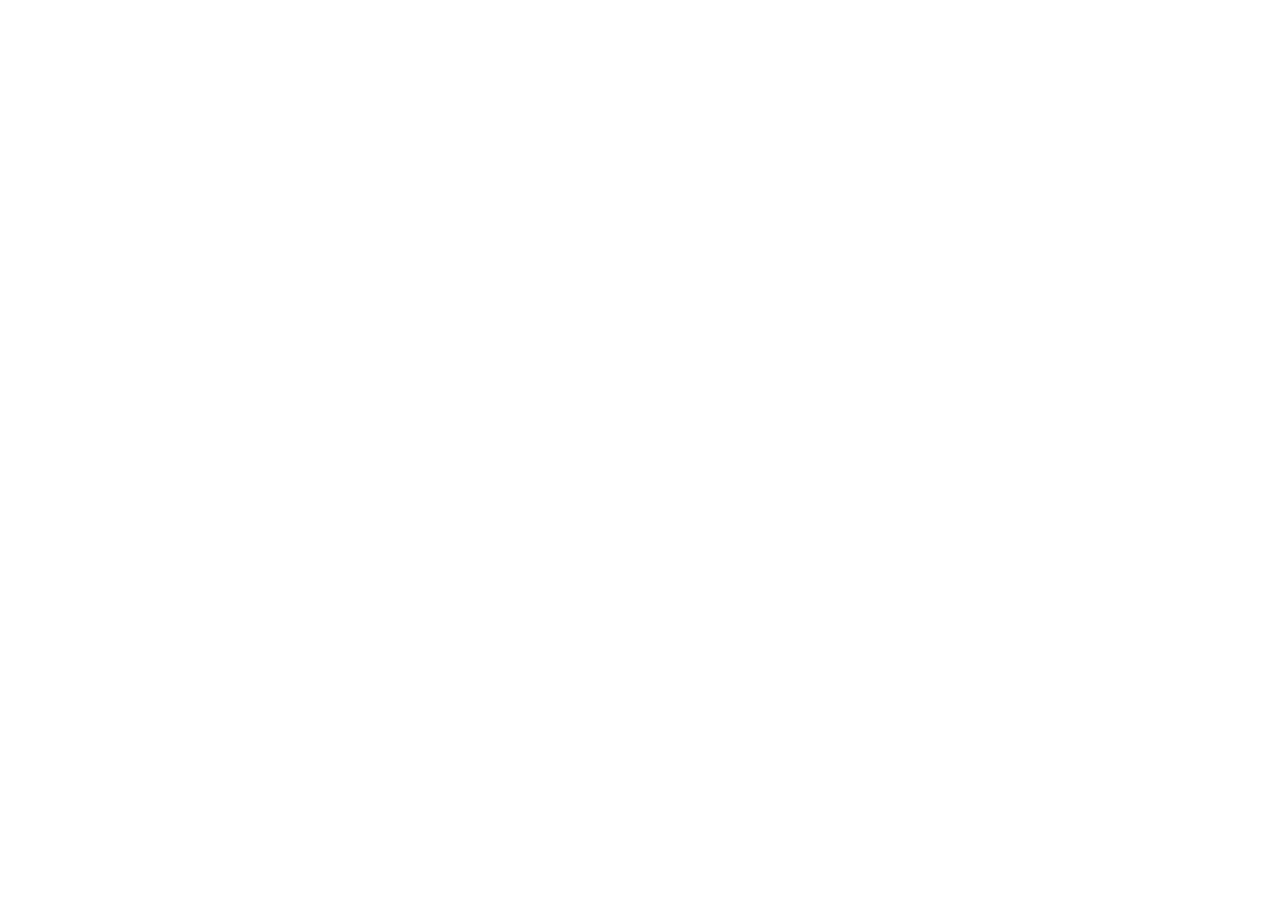
==== app/web/index.html @ a8612dae "Initial Sikhi Word Games V2 foundation" ====
<!DOCTYPE html>
<html>
<head>
  <!--
    If you are serving your web app in a path other than the root, change the
    href value below to reflect the base path you are serving from.

    The path provided below has to start and end with a slash "/" in order for
    it to work correctly.

    For more details:
    * https://developer.mozilla.org/en-US/docs/Web/HTML/Element/base

    This is a placeholder for base href that will be replaced by the value of
    the `--base-href` argument provided to `flutter build`.
  -->
  <base href="$FLUTTER_BASE_HREF">

  <meta charset="UTF-8">
  <meta content="IE=Edge" http-equiv="X-UA-Compatible">
  <meta name="description" content="A new Flutter project.">

  <!-- iOS meta tags & icons -->
  <meta name="mobile-web-app-capable" content="yes">
  <meta name="apple-mobile-web-app-status-bar-style" content="black">
  <meta name="apple-mobile-web-app-title" content="sikhi_word_games_v2">
  <link rel="apple-touch-icon" href="icons/Icon-192.png">

  <!-- Favicon -->
  <link rel="icon" type="image/png" href="favicon.png"/>

  <title>sikhi_word_games_v2</title>
  <link rel="manifest" href="manifest.json">
</head>
<body>
  <!--
    You can customize the "flutter_bootstrap.js" script.
    This is useful to provide a custom configuration to the Flutter loader
    or to give the user feedback during the initialization process.

    For more details:
    * https://docs.flutter.dev/platform-integration/web/initialization
  -->
  <script src="flutter_bootstrap.js" async></script>
</body>
</html>
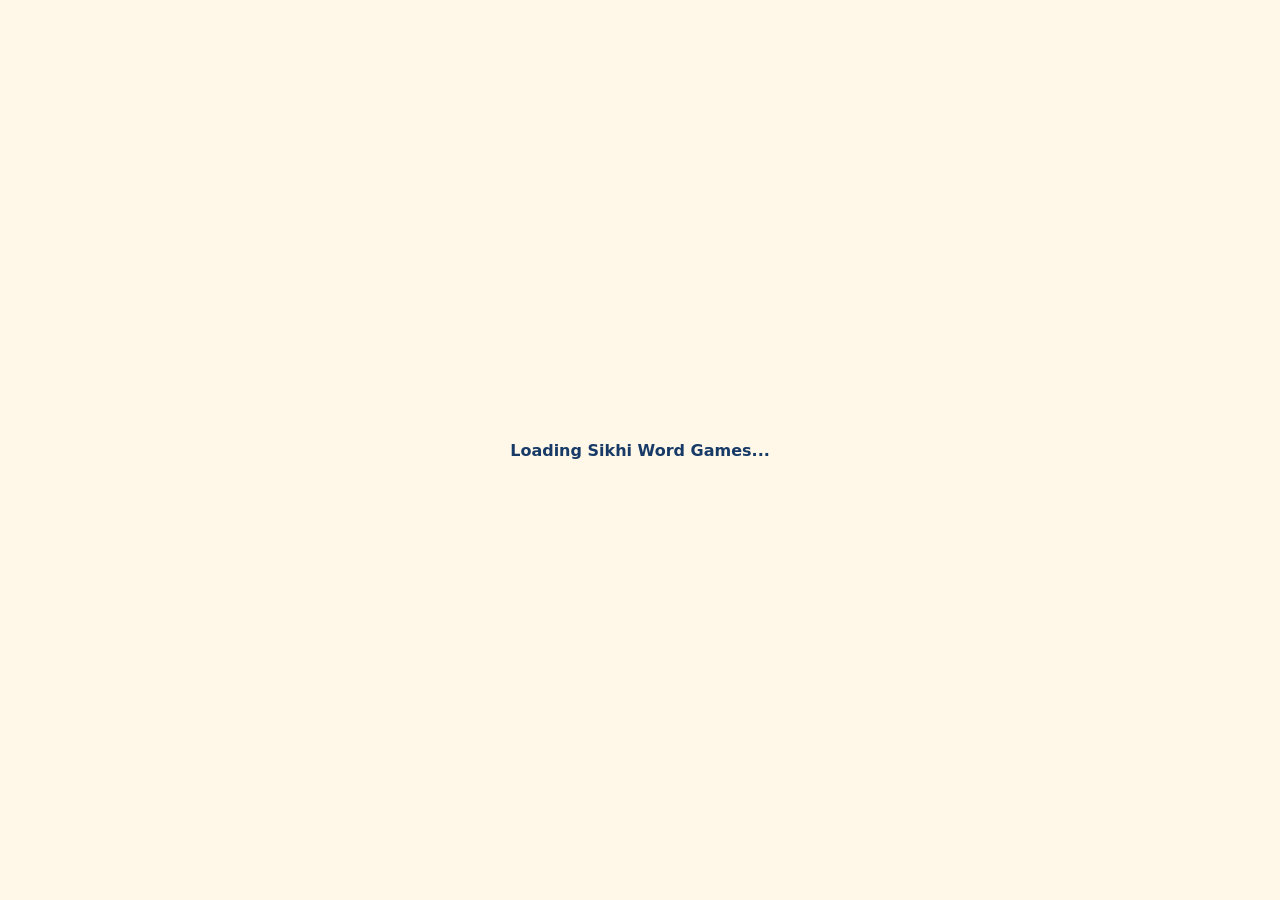
==== commit 4d740f4f: "Prepare 1.3.0 playtest with sourced content, shared visuals and offline web cache" ====
--- a/app/web/index.html
+++ b/app/web/index.html
@@ -1,5 +1,5 @@
 <!DOCTYPE html>
-<html>
+<html lang="en">
 <head>
   <!--
     If you are serving your web app in a path other than the root, change the
@@ -18,29 +18,39 @@
 
   <meta charset="UTF-8">
   <meta content="IE=Edge" http-equiv="X-UA-Compatible">
-  <meta name="description" content="A new Flutter project.">
+  <meta name="description" content="Offline English, Punjabi, and Gurmukhi word games.">
+  <meta name="theme-color" content="#173A67">
+
+  <style>
+    html, body {
+      background: #FFF8E8;
+      height: 100%;
+      margin: 0;
+    }
+    #loading {
+      align-items: center;
+      color: #173A67;
+      display: flex;
+      font: 600 1rem system-ui, sans-serif;
+      height: 100%;
+      justify-content: center;
+    }
+  </style>
 
   <!-- iOS meta tags & icons -->
   <meta name="mobile-web-app-capable" content="yes">
   <meta name="apple-mobile-web-app-status-bar-style" content="black">
-  <meta name="apple-mobile-web-app-title" content="sikhi_word_games_v2">
+  <meta name="apple-mobile-web-app-title" content="Sikhi Word Games">
   <link rel="apple-touch-icon" href="icons/Icon-192.png">
 
   <!-- Favicon -->
   <link rel="icon" type="image/png" href="favicon.png"/>
 
-  <title>sikhi_word_games_v2</title>
+  <title>Sikhi Word Games</title>
   <link rel="manifest" href="manifest.json">
 </head>
 <body>
-  <!--
-    You can customize the "flutter_bootstrap.js" script.
-    This is useful to provide a custom configuration to the Flutter loader
-    or to give the user feedback during the initialization process.
-
-    For more details:
-    * https://docs.flutter.dev/platform-integration/web/initialization
-  -->
+  <div id="loading" role="status">Loading Sikhi Word Games...</div>
   <script src="flutter_bootstrap.js" async></script>
 </body>
 </html>
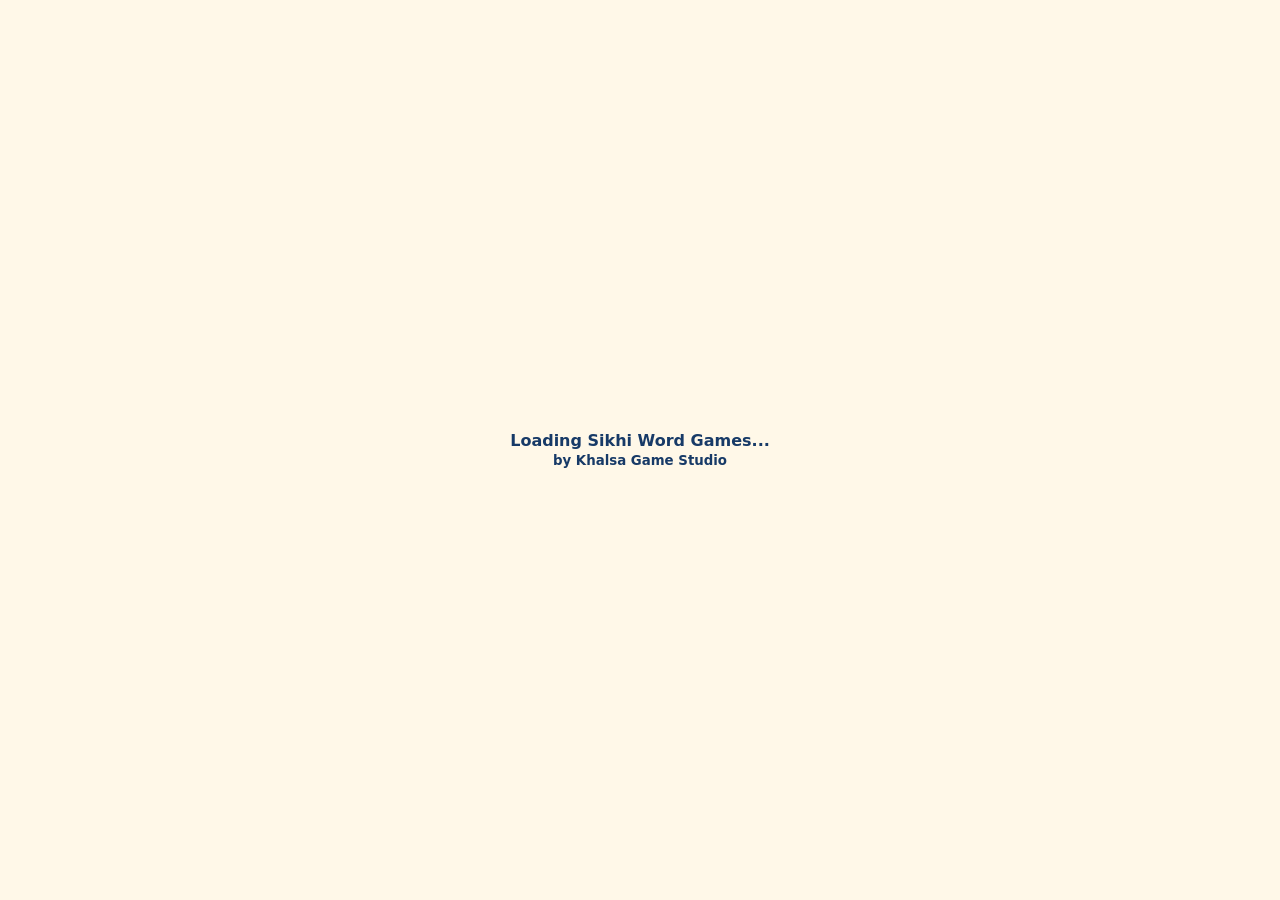
==== commit c839404f: "Prepare five-game 1.9.0 playtest and Khalsa Game Studio itch.io draft" ====
--- a/app/web/index.html
+++ b/app/web/index.html
@@ -18,7 +18,9 @@
 
   <meta charset="UTF-8">
   <meta content="IE=Edge" http-equiv="X-UA-Compatible">
-  <meta name="description" content="Offline English, Punjabi, and Gurmukhi word games.">
+  <meta name="description" content="Four offline word games in English, Punjabi, and Gurmukhi by Khalsa Game Studio.">
+  <meta name="author" content="Khalsa Game Studio">
+  <link rel="author" href="https://khalsagamestudio.com/">
   <meta name="theme-color" content="#173A67">
 
   <style>
@@ -34,6 +36,7 @@
       font: 600 1rem system-ui, sans-serif;
       height: 100%;
       justify-content: center;
+      text-align: center;
     }
   </style>
 
@@ -46,11 +49,11 @@
   <!-- Favicon -->
   <link rel="icon" type="image/png" href="favicon.png"/>
 
-  <title>Sikhi Word Games</title>
+  <title>Sikhi Word Games | Khalsa Game Studio</title>
   <link rel="manifest" href="manifest.json">
 </head>
 <body>
-  <div id="loading" role="status">Loading Sikhi Word Games...</div>
+  <div id="loading" role="status"><span>Loading Sikhi Word Games...<br><small>by Khalsa Game Studio</small></span></div>
   <script src="flutter_bootstrap.js" async></script>
 </body>
 </html>
